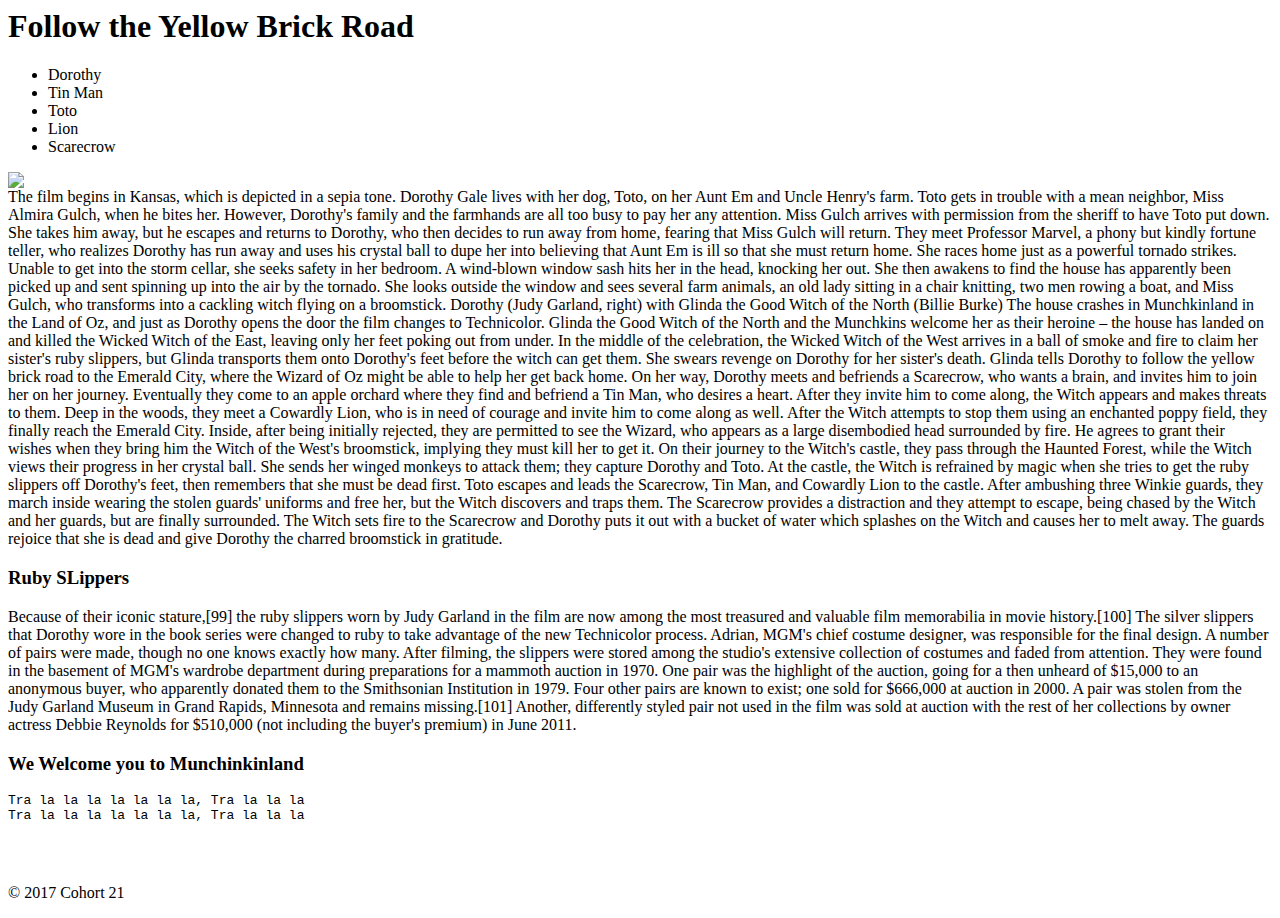
==== index.html @ fc42f3d1 "added content to page" ====
<html>
	<head>
		<title>Tornado Grande</title>
		<meta charset = "utf-8">

	</head>
	<body>
		<div> <!-- wrapper div -->
			<header>
				<h1>Follow the Yellow Brick Road</h1>
				<nav>
					<ul>
  						<li>Dorothy</li>
  						<li>Tin Man</li>
  						<li>Toto</li>
  						<li>Lion</li>
  						<li>Scarecrow</li>

					</ul>
				</nav>
			</header>

			<div>  
				<img src="images/wizard-of-oz-original1.jpg">

			</div>

			<main>
				The film begins in Kansas, which is depicted in a sepia tone. Dorothy Gale lives with her dog, Toto, on her Aunt Em and Uncle Henry's farm. Toto gets in trouble with a mean neighbor, Miss Almira Gulch, when he bites her. However, Dorothy's family and the farmhands are all too busy to pay her any attention. Miss Gulch arrives with permission from the sheriff to have Toto put down. She takes him away, but he escapes and returns to Dorothy, who then decides to run away from home, fearing that Miss Gulch will return.

			They meet Professor Marvel, a phony but kindly fortune teller, who realizes Dorothy has run away and uses his crystal ball to dupe her into believing that Aunt Em is ill so that she must return home. She races home just as a powerful tornado strikes. Unable to get into the storm cellar, she seeks safety in her bedroom. A wind-blown window sash hits her in the head, knocking her out. She then awakens to find the house has apparently been picked up and sent spinning up into the air by the tornado. She looks outside the window and sees several farm animals, an old lady sitting in a chair knitting, two men rowing a boat, and Miss Gulch, who transforms into a cackling witch flying on a broomstick.


			Dorothy (Judy Garland, right) with Glinda the Good Witch of the North (Billie Burke)
			The house crashes in Munchkinland in the Land of Oz, and just as Dorothy opens the door the film changes to Technicolor. Glinda the Good Witch of the North and the Munchkins welcome her as their heroine – the house has landed on and killed the Wicked Witch of the East, leaving only her feet poking out from under. In the middle of the celebration, the Wicked Witch of the West arrives in a ball of smoke and fire to claim her sister's ruby slippers, but Glinda transports them onto Dorothy's feet before the witch can get them. She swears revenge on Dorothy for her sister's death. Glinda tells Dorothy to follow the yellow brick road to the Emerald City, where the Wizard of Oz might be able to help her get back home.

			On her way, Dorothy meets and befriends a Scarecrow, who wants a brain, and invites him to join her on her journey. Eventually they come to an apple orchard where they find and befriend a Tin Man, who desires a heart. After they invite him to come along, the Witch appears and makes threats to them. Deep in the woods, they meet a Cowardly Lion, who is in need of courage and invite him to come along as well. After the Witch attempts to stop them using an enchanted poppy field, they finally reach the Emerald City. Inside, after being initially rejected, they are permitted to see the Wizard, who appears as a large disembodied head surrounded by fire. He agrees to grant their wishes when they bring him the Witch of the West's broomstick, implying they must kill her to get it.

			On their journey to the Witch's castle, they pass through the Haunted Forest, while the Witch views their progress in her crystal ball. She sends her winged monkeys to attack them; they capture Dorothy and Toto. At the castle, the Witch is refrained by magic when she tries to get the ruby slippers off Dorothy's feet, then remembers that she must be dead first. Toto escapes and leads the Scarecrow, Tin Man, and Cowardly Lion to the castle. After ambushing three Winkie guards, they march inside wearing the stolen guards' uniforms and free her, but the Witch discovers and traps them. The Scarecrow provides a distraction and they attempt to escape, being chased by the Witch and her guards, but are finally surrounded. The Witch sets fire to the Scarecrow and Dorothy puts it out with a bucket of water which splashes on the Witch and causes her to melt away. The guards rejoice that she is dead and give Dorothy the charred broomstick in gratitude.
			</main>

			<aside>	

				<article><h3>Ruby SLippers</h3>
					<p>Because of their iconic stature,[99] the ruby slippers worn by Judy Garland in the film are now among the most treasured and valuable film memorabilia in movie history.[100] The silver slippers that Dorothy wore in the book series were changed to ruby to take advantage of the new Technicolor process. Adrian, MGM's chief costume designer, was responsible for the final design. A number of pairs were made, though no one knows exactly how many.

					After filming, the slippers were stored among the studio's extensive collection of costumes and faded from attention. They were found in the basement of MGM's wardrobe department during preparations for a mammoth auction in 1970. One pair was the highlight of the auction, going for a then unheard of $15,000 to an anonymous buyer, who apparently donated them to the Smithsonian Institution in 1979. Four other pairs are known to exist; one sold for $666,000 at auction in 2000. A pair was stolen from the Judy Garland Museum in Grand Rapids, Minnesota and remains missing.[101]

					Another, differently styled pair not used in the film was sold at auction with the rest of her collections by owner actress Debbie Reynolds for $510,000 (not including the buyer's premium) in June 2011.</p>	

				</article>


				<article>
					<h3> We Welcome you to Munchinkinland</h3>
					<p>
						 <pre>
Tra la la la la la la la, Tra la la la
Tra la la la la la la la, Tra la la la						 	


						 </pre>

					</p>

				</article>

			</aside>


			<footer>	
				<p>&copy; 2017 Cohort 21</p>
			</footer>
		</div> <!-- close the wrapper div -->

	</body>
</html>
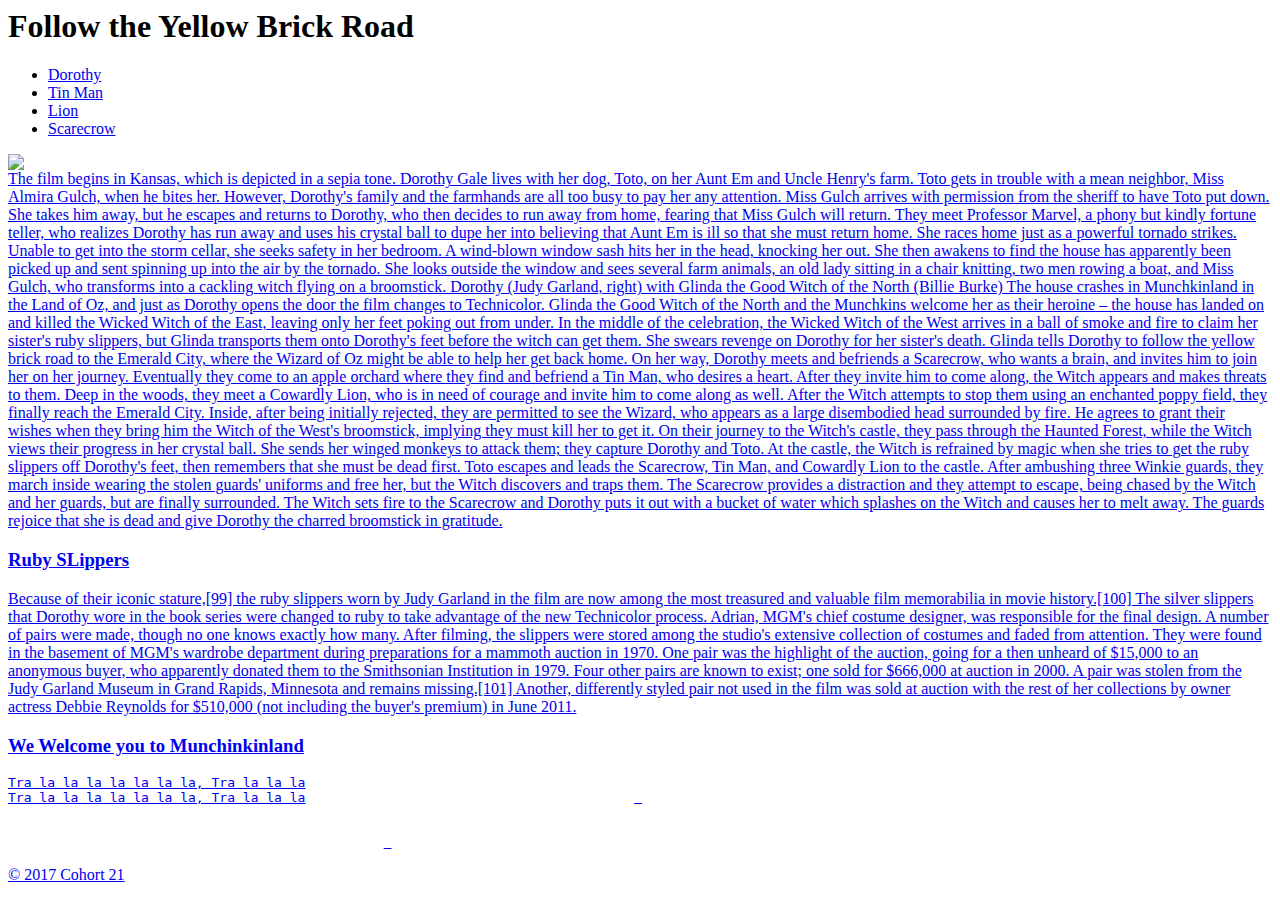
==== commit 0a3fa680: "adde links" ====
--- a/index.html
+++ b/index.html
@@ -10,11 +10,10 @@
 				<h1>Follow the Yellow Brick Road</h1>
 				<nav>
 					<ul>
-  						<li>Dorothy</li>
-  						<li>Tin Man</li>
-  						<li>Toto</li>
-  						<li>Lion</li>
-  						<li>Scarecrow</li>
+  						<li><a href = "https://en.wikipedia.org/wiki/Kansas">Dorothy</li>
+  						<li><a href ="tinman.html">Tin Man</li>
+  						<li><a href ="toto.html">Lion</li>
+  						<li><a href ="scarecrow.html">Scarecrow</li>
 
 					</ul>
 				</nav>
@@ -28,15 +27,15 @@
 			<main>
 				The film begins in Kansas, which is depicted in a sepia tone. Dorothy Gale lives with her dog, Toto, on her Aunt Em and Uncle Henry's farm. Toto gets in trouble with a mean neighbor, Miss Almira Gulch, when he bites her. However, Dorothy's family and the farmhands are all too busy to pay her any attention. Miss Gulch arrives with permission from the sheriff to have Toto put down. She takes him away, but he escapes and returns to Dorothy, who then decides to run away from home, fearing that Miss Gulch will return.
 
-			They meet Professor Marvel, a phony but kindly fortune teller, who realizes Dorothy has run away and uses his crystal ball to dupe her into believing that Aunt Em is ill so that she must return home. She races home just as a powerful tornado strikes. Unable to get into the storm cellar, she seeks safety in her bedroom. A wind-blown window sash hits her in the head, knocking her out. She then awakens to find the house has apparently been picked up and sent spinning up into the air by the tornado. She looks outside the window and sees several farm animals, an old lady sitting in a chair knitting, two men rowing a boat, and Miss Gulch, who transforms into a cackling witch flying on a broomstick.
+				They meet Professor Marvel, a phony but kindly fortune teller, who realizes Dorothy has run away and uses his crystal ball to dupe her into believing that Aunt Em is ill so that she must return home. She races home just as a powerful tornado strikes. Unable to get into the storm cellar, she seeks safety in her bedroom. A wind-blown window sash hits her in the head, knocking her out. She then awakens to find the house has apparently been picked up and sent spinning up into the air by the tornado. She looks outside the window and sees several farm animals, an old lady sitting in a chair knitting, two men rowing a boat, and Miss Gulch, who transforms into a cackling witch flying on a broomstick.
 
 
-			Dorothy (Judy Garland, right) with Glinda the Good Witch of the North (Billie Burke)
-			The house crashes in Munchkinland in the Land of Oz, and just as Dorothy opens the door the film changes to Technicolor. Glinda the Good Witch of the North and the Munchkins welcome her as their heroine – the house has landed on and killed the Wicked Witch of the East, leaving only her feet poking out from under. In the middle of the celebration, the Wicked Witch of the West arrives in a ball of smoke and fire to claim her sister's ruby slippers, but Glinda transports them onto Dorothy's feet before the witch can get them. She swears revenge on Dorothy for her sister's death. Glinda tells Dorothy to follow the yellow brick road to the Emerald City, where the Wizard of Oz might be able to help her get back home.
+				Dorothy (Judy Garland, right) with Glinda the Good Witch of the North (Billie Burke)
+				The house crashes in Munchkinland in the Land of Oz, and just as Dorothy opens the door the film changes to Technicolor. Glinda the Good Witch of the North and the Munchkins welcome her as their heroine – the house has landed on and killed the Wicked Witch of the East, leaving only her feet poking out from under. In the middle of the celebration, the Wicked Witch of the West arrives in a ball of smoke and fire to claim her sister's ruby slippers, but Glinda transports them onto Dorothy's feet before the witch can get them. She swears revenge on Dorothy for her sister's death. Glinda tells Dorothy to follow the yellow brick road to the Emerald City, where the Wizard of Oz might be able to help her get back home.
 
-			On her way, Dorothy meets and befriends a Scarecrow, who wants a brain, and invites him to join her on her journey. Eventually they come to an apple orchard where they find and befriend a Tin Man, who desires a heart. After they invite him to come along, the Witch appears and makes threats to them. Deep in the woods, they meet a Cowardly Lion, who is in need of courage and invite him to come along as well. After the Witch attempts to stop them using an enchanted poppy field, they finally reach the Emerald City. Inside, after being initially rejected, they are permitted to see the Wizard, who appears as a large disembodied head surrounded by fire. He agrees to grant their wishes when they bring him the Witch of the West's broomstick, implying they must kill her to get it.
+				On her way, Dorothy meets and befriends a Scarecrow, who wants a brain, and invites him to join her on her journey. Eventually they come to an apple orchard where they find and befriend a Tin Man, who desires a heart. After they invite him to come along, the Witch appears and makes threats to them. Deep in the woods, they meet a Cowardly Lion, who is in need of courage and invite him to come along as well. After the Witch attempts to stop them using an enchanted poppy field, they finally reach the Emerald City. Inside, after being initially rejected, they are permitted to see the Wizard, who appears as a large disembodied head surrounded by fire. He agrees to grant their wishes when they bring him the Witch of the West's broomstick, implying they must kill her to get it.
 
-			On their journey to the Witch's castle, they pass through the Haunted Forest, while the Witch views their progress in her crystal ball. She sends her winged monkeys to attack them; they capture Dorothy and Toto. At the castle, the Witch is refrained by magic when she tries to get the ruby slippers off Dorothy's feet, then remembers that she must be dead first. Toto escapes and leads the Scarecrow, Tin Man, and Cowardly Lion to the castle. After ambushing three Winkie guards, they march inside wearing the stolen guards' uniforms and free her, but the Witch discovers and traps them. The Scarecrow provides a distraction and they attempt to escape, being chased by the Witch and her guards, but are finally surrounded. The Witch sets fire to the Scarecrow and Dorothy puts it out with a bucket of water which splashes on the Witch and causes her to melt away. The guards rejoice that she is dead and give Dorothy the charred broomstick in gratitude.
+				On their journey to the Witch's castle, they pass through the Haunted Forest, while the Witch views their progress in her crystal ball. She sends her winged monkeys to attack them; they capture Dorothy and Toto. At the castle, the Witch is refrained by magic when she tries to get the ruby slippers off Dorothy's feet, then remembers that she must be dead first. Toto escapes and leads the Scarecrow, Tin Man, and Cowardly Lion to the castle. After ambushing three Winkie guards, they march inside wearing the stolen guards' uniforms and free her, but the Witch discovers and traps them. The Scarecrow provides a distraction and they attempt to escape, being chased by the Witch and her guards, but are finally surrounded. The Witch sets fire to the Scarecrow and Dorothy puts it out with a bucket of water which splashes on the Witch and causes her to melt away. The guards rejoice that she is dead and give Dorothy the charred broomstick in gratitude.
 			</main>
 
 			<aside>	
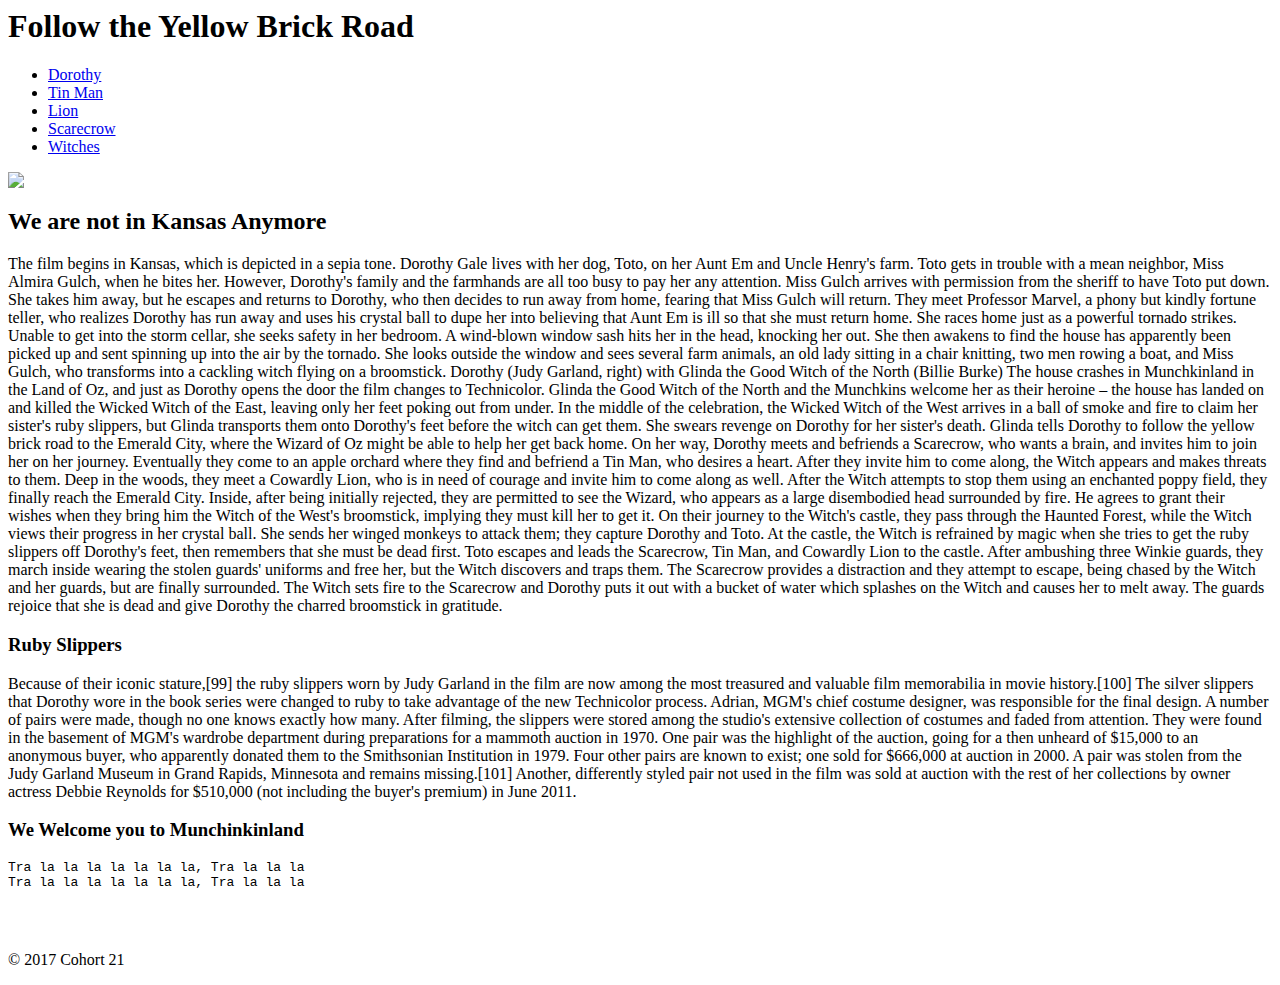
==== commit 6def8ac2: "added witches to navbar" ====
--- a/index.html
+++ b/index.html
@@ -2,29 +2,32 @@
 	<head>
 		<title>Tornado Grande</title>
 		<meta charset = "utf-8">
+		<link rel="stylesheet" type="text/css" href="css/styles.css">
 
 	</head>
 	<body>
-		<div> <!-- wrapper div -->
+		<div class = "wrapper"> <!-- wrapper div -->
 			<header>
 				<h1>Follow the Yellow Brick Road</h1>
 				<nav>
 					<ul>
-  						<li><a href = "https://en.wikipedia.org/wiki/Kansas">Dorothy</li>
-  						<li><a href ="tinman.html">Tin Man</li>
-  						<li><a href ="toto.html">Lion</li>
-  						<li><a href ="scarecrow.html">Scarecrow</li>
-
+  						<li><a href = "https://en.wikipedia.org/wiki/Kansas">Dorothy</li></a>
+  						<li><a href ="tinman.html">Tin Man</li></a>
+  						<li><a href ="toto.html">Lion</li></a>
+  						<li><a href ="scarecrow.html">Scarecrow</li></a>
+  						<li><a href ="witches.html">Witches</li></a>
+  						<a
 					</ul>
 				</nav>
 			</header>
 
 			<div>  
-				<img src="images/wizard-of-oz-original1.jpg">
+				<img class = "hero" src="images/wizard-of-oz-original1.jpg">
 
 			</div>
 
 			<main>
+				<h2>We are not in Kansas Anymore</h2>
 				The film begins in Kansas, which is depicted in a sepia tone. Dorothy Gale lives with her dog, Toto, on her Aunt Em and Uncle Henry's farm. Toto gets in trouble with a mean neighbor, Miss Almira Gulch, when he bites her. However, Dorothy's family and the farmhands are all too busy to pay her any attention. Miss Gulch arrives with permission from the sheriff to have Toto put down. She takes him away, but he escapes and returns to Dorothy, who then decides to run away from home, fearing that Miss Gulch will return.
 
 				They meet Professor Marvel, a phony but kindly fortune teller, who realizes Dorothy has run away and uses his crystal ball to dupe her into believing that Aunt Em is ill so that she must return home. She races home just as a powerful tornado strikes. Unable to get into the storm cellar, she seeks safety in her bedroom. A wind-blown window sash hits her in the head, knocking her out. She then awakens to find the house has apparently been picked up and sent spinning up into the air by the tornado. She looks outside the window and sees several farm animals, an old lady sitting in a chair knitting, two men rowing a boat, and Miss Gulch, who transforms into a cackling witch flying on a broomstick.
@@ -40,7 +43,7 @@
 
 			<aside>	
 
-				<article><h3>Ruby SLippers</h3>
+				<article><h3>Ruby Slippers</h3>
 					<p>Because of their iconic stature,[99] the ruby slippers worn by Judy Garland in the film are now among the most treasured and valuable film memorabilia in movie history.[100] The silver slippers that Dorothy wore in the book series were changed to ruby to take advantage of the new Technicolor process. Adrian, MGM's chief costume designer, was responsible for the final design. A number of pairs were made, though no one knows exactly how many.
 
 					After filming, the slippers were stored among the studio's extensive collection of costumes and faded from attention. They were found in the basement of MGM's wardrobe department during preparations for a mammoth auction in 1970. One pair was the highlight of the auction, going for a then unheard of $15,000 to an anonymous buyer, who apparently donated them to the Smithsonian Institution in 1979. Four other pairs are known to exist; one sold for $666,000 at auction in 2000. A pair was stolen from the Judy Garland Museum in Grand Rapids, Minnesota and remains missing.[101]
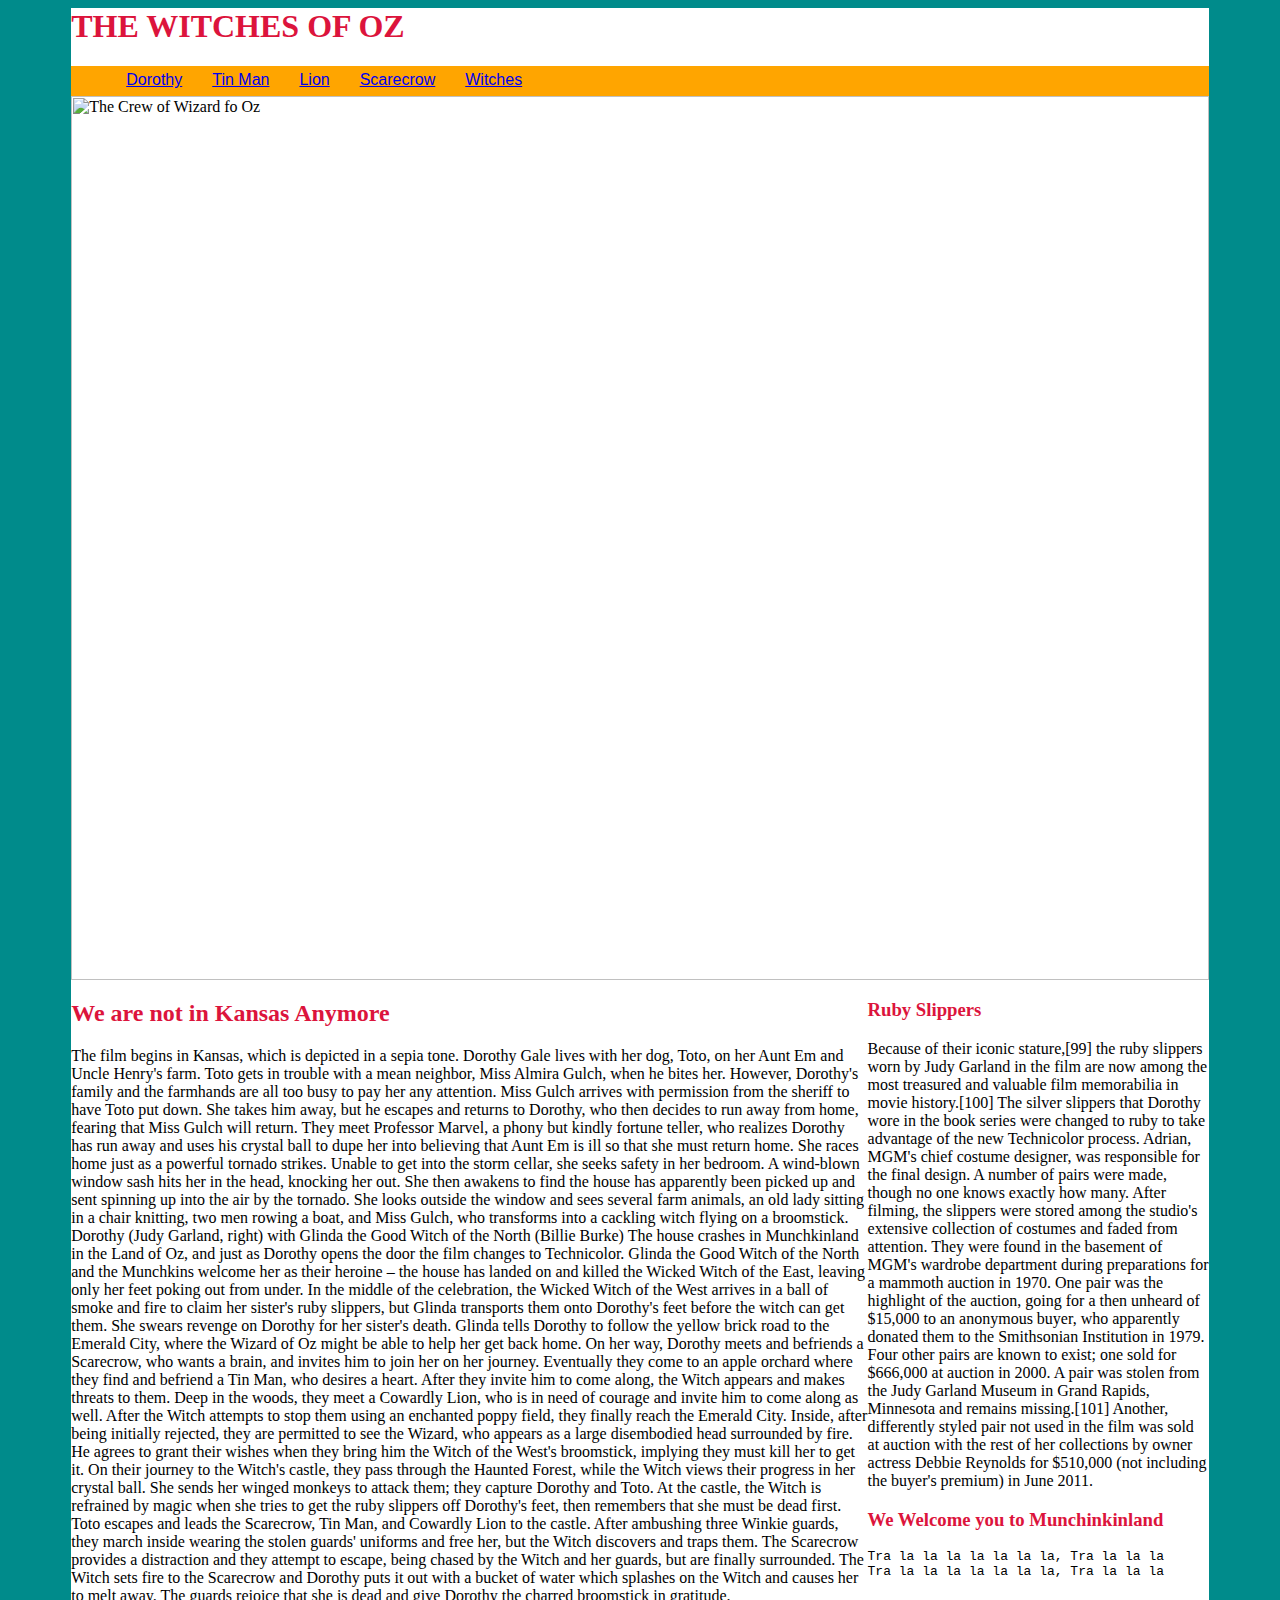
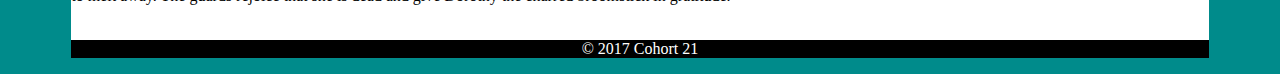
==== commit 986c703e: "added css file" ====
--- a/index.html
+++ b/index.html
@@ -1,3 +1,5 @@
+
+
 <html>
 	<head>
 		<title>Tornado Grande</title>
@@ -8,7 +10,7 @@
 	<body>
 		<div class = "wrapper"> <!-- wrapper div -->
 			<header>
-				<h1>Follow the Yellow Brick Road</h1>
+				<h1>The Witches of Oz</h1>
 				<nav>
 					<ul>
   						<li><a href = "https://en.wikipedia.org/wiki/Kansas">Dorothy</li></a>
@@ -22,7 +24,7 @@
 			</header>
 
 			<div>  
-				<img class = "hero" src="images/wizard-of-oz-original1.jpg">
+				<img class = "hero" src="images/wizard-of-oz-original1.jpg" alt = "The Crew of Wizard fo Oz" class = "hero">
 
 			</div>
 
--- a/css/styles.css
+++ b/css/styles.css
@@ -0,0 +1,99 @@
+body{
+
+
+	background-color: DarkCyan;
+
+}
+
+nav {
+
+	background-color: orange;
+	height: 30px;
+}
+
+nav li {
+
+	float:left ;
+	list-style-type: none;
+
+	margin: 5px 15px 0 15px;
+	font-family: "Arial", "helvetica", "sans-serif"; 
+	
+}
+
+
+nav li a:hover {
+	color: white;
+
+}
+
+.wrapper {
+
+	background-color: white;
+	width: 90%;
+	margin: 0 auto;
+}
+
+
+.hero {
+
+	width:  100%;
+	overflow: hidden;
+
+}
+
+
+h1, h2, h3 {
+
+	color: Crimson;
+
+
+}
+
+h1 {
+
+	text-transform: uppercase;
+}
+
+main {
+
+	width: 70%;
+	float: left;
+}
+
+aside {
+
+	width: 30%;
+	float: right;
+
+}
+
+
+footer {
+
+
+	background-color: #000000;
+	color: #fff;
+	text-align: center;
+	clear: both;
+	
+}
+
+
+.flex-container {
+	display: flex;
+	display: -webkit-flex;
+	width: 100%;
+	background-color: seagreen;
+
+
+}
+
+.flex-item {
+	background-color: hotpink;
+	width: 30%;
+	margin: 10px;
+
+
+}
+
